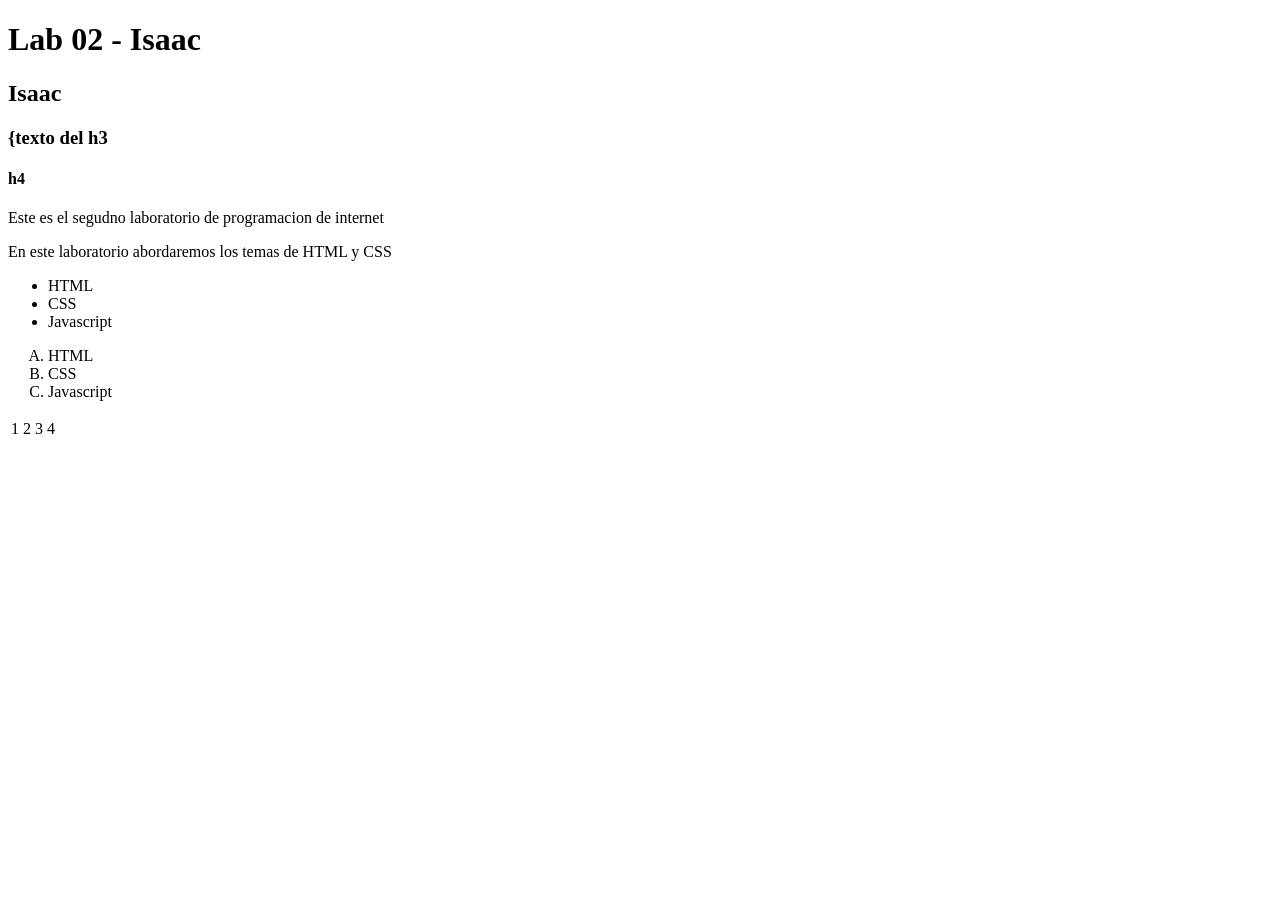
==== Lab02/index.html @ 9b85f3fc "Laboratorio 2 html" ====
<!DOCTYPE html>
<html lang="en">
  <head>
    <meta charset="UTF-8" />
    <meta name="viewport" content="width=device-width, initial-scale=1.0" />
    <title>Lab 02</title>
  </head>

  <!--Cuerpo del html-->
  <body>
    <h1>Lab 02 - Isaac</h1>
    <h2>Isaac</h2>
    <h3>{texto del h3</h3>
    <h4>h4</h4>
    <p>Este es el segudno laboratorio de programacion de internet</p>
    <p>En este laboratorio abordaremos los temas de HTML y CSS</p>

    <!--Lista sin ordenar-->
    <UL>
        <LI>HTML</LI>
        <Li>CSS</Li>
        <li>Javascript</li>
    </UL>
    <!--Lista ordenada-->
    <ol type="A">
        <li>HTML</li>
        <li>CSS</li>
        <li>Javascript</li>
    </ol>

    <table>
      <thead></thead>
        <tbody>
            <tr>
              <td>1</td>
              <td>2</td>
              <td>3</td>
              <td>4</td>
        </tr>
      <tbody>
    </table>
  </body>
</html>
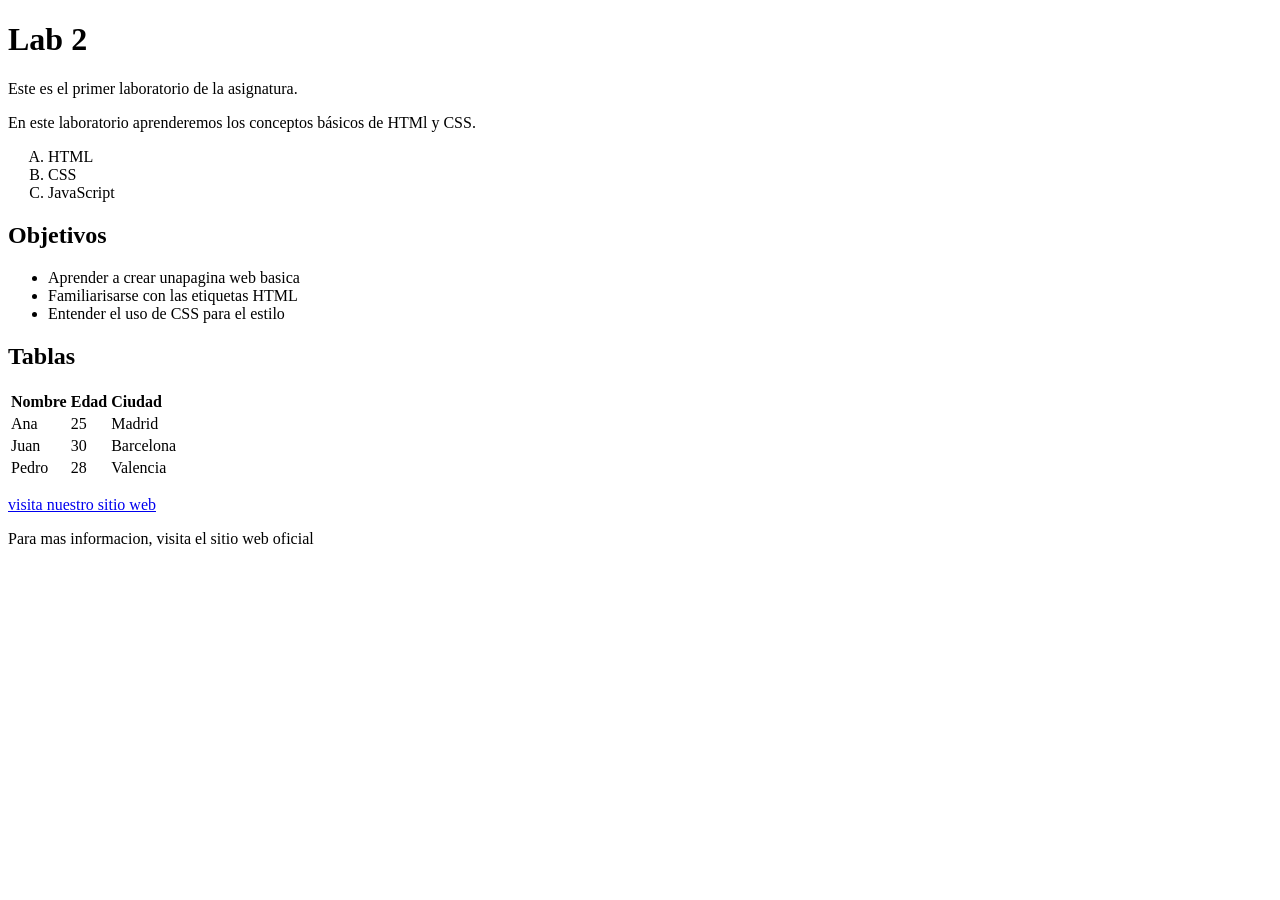
==== commit dcc38d11: "Laboratorio 2 finalizado" ====
--- a/Lab02/index.html
+++ b/Lab02/index.html
@@ -1,43 +1,59 @@
 <!DOCTYPE html>
 <html lang="en">
-  <head>
-    <meta charset="UTF-8" />
-    <meta name="viewport" content="width=device-width, initial-scale=1.0" />
-    <title>Lab 02</title>
-  </head>
 
-  <!--Cuerpo del html-->
-  <body>
-    <h1>Lab 02 - Isaac</h1>
-    <h2>Isaac</h2>
-    <h3>{texto del h3</h3>
-    <h4>h4</h4>
-    <p>Este es el segudno laboratorio de programacion de internet</p>
-    <p>En este laboratorio abordaremos los temas de HTML y CSS</p>
+<head>
+    <meta charset="UTF-8">
+    <meta name="viewport" content="width=device-width, initial-scale=1.0">
+    <title>Lab 02- Isaac</title>
+</head>
 
-    <!--Lista sin ordenar-->
-    <UL>
-        <LI>HTML</LI>
-        <Li>CSS</Li>
-        <li>Javascript</li>
-    </UL>
-    <!--Lista ordenada-->
-    <ol type="A">
+
+<body>
+    <h1>Lab 2</h1>
+    
+    <p>Este es el primer laboratorio de la asignatura.</p>
+    
+    <p>En este laboratorio aprenderemos los conceptos básicos de HTMl y CSS.</p>
+
+     <ol type="A">
         <li>HTML</li>
         <li>CSS</li>
-        <li>Javascript</li>
+        <li>JavaScript</li>
     </ol>
 
-    <table>
-      <thead></thead>
-        <tbody>
-            <tr>
-              <td>1</td>
-              <td>2</td>
-              <td>3</td>
-              <td>4</td>
-        </tr>
-      <tbody>
-    </table>
-  </body>
-</html>
+    <h2>Objetivos</h2>
+
+    <ul>
+        <li>Aprender a crear unapagina web basica</li>
+        <li>Familiarisarse con las etiquetas HTML</li>
+        <li>Entender el uso de CSS para el estilo</li>
+    </ul>
+    
+    <h2>Tablas</h2>
+<table>
+    <tr>
+      <td><strong>Nombre</strong></td>
+      <td><strong>Edad</strong></td>
+      <td><strong>Ciudad</strong></td>
+    </tr>
+    <tr>
+      <td>Ana</td>
+      <td>25</td>
+      <td>Madrid</td>
+    </tr>
+    <tr>
+      <td>Juan</td>
+      <td>30</td>
+      <td>Barcelona</td>
+    </tr>
+    <tr>
+      <td>Pedro</td>
+      <td>28</td>
+      <td>Valencia</td>
+    </tr>
+  </table>
+
+  <p><a href="file:///C:/Users/isaac/OneDrive/Escritorio/Laboratorios,%20programacion%20de%20internet/Lab02/Index1.HTML">visita nuestro sitio web</a></p>
+  <p>Para mas informacion, visita el sitio web oficial</p>
+</body>
+</html>
